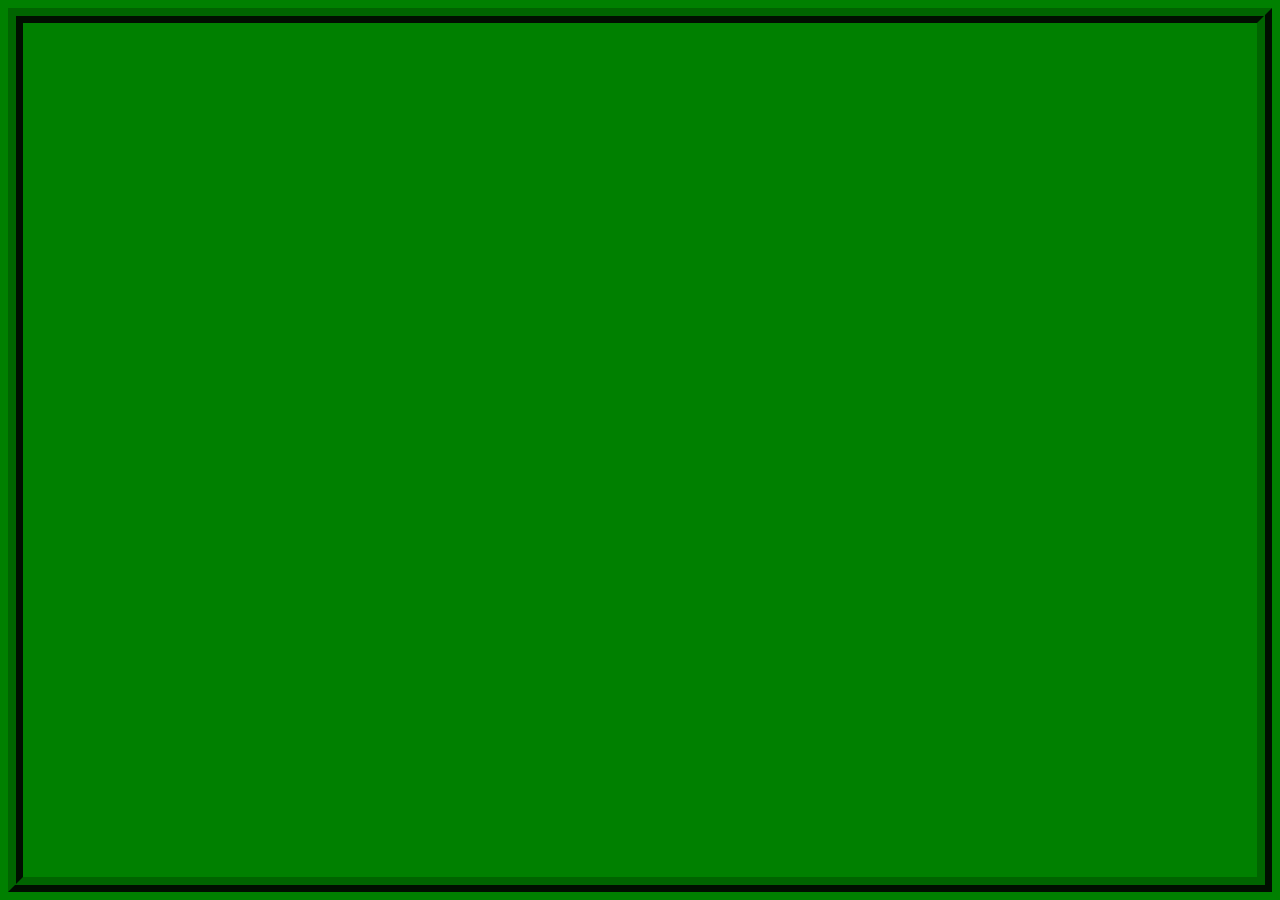
==== game/index.html @ 71418a04 "Update and rename index.html to game/index.html" ====
<!DOCTYPE>
<html>
	<head>
		<title>
			max1's dandy site | RPG
		</title>
		<link rel="shortcut icon" href="../img/smileyface2.gif">
		<style>
			html {
				background-color: green;
				font-family: Courier;
				text-align: center;
			}

			body {
				background-color: green;
				border: 4mm ridge darkgreen;
			}

			a {
				color: white;
				border: 20px;
			}


			button {
				background-color: green;
				color: white;
			}

			button:hover {
				background-color: lightblue;
				color: black;
			}
		</style>
	</head>
	<body onload="start()">
		<canvas id='canvas' height='300' width='600'></canvas>
		<div style="text-align: center;">
			<br>
			<input style="display: none;" id="typedInput" type="text">
			<br>
			<button style="display: none;" id="submitButton" onclick="typedAnswerSubmit()">Submit</button>
		<div>
			
		<script src="initMain.js" type="text/javascript"></script>
		<script src="dialogue.js" type="text/javascript"></script>
		<script src="!game.js" type="text/javascript"></script>
	</body>
</html>
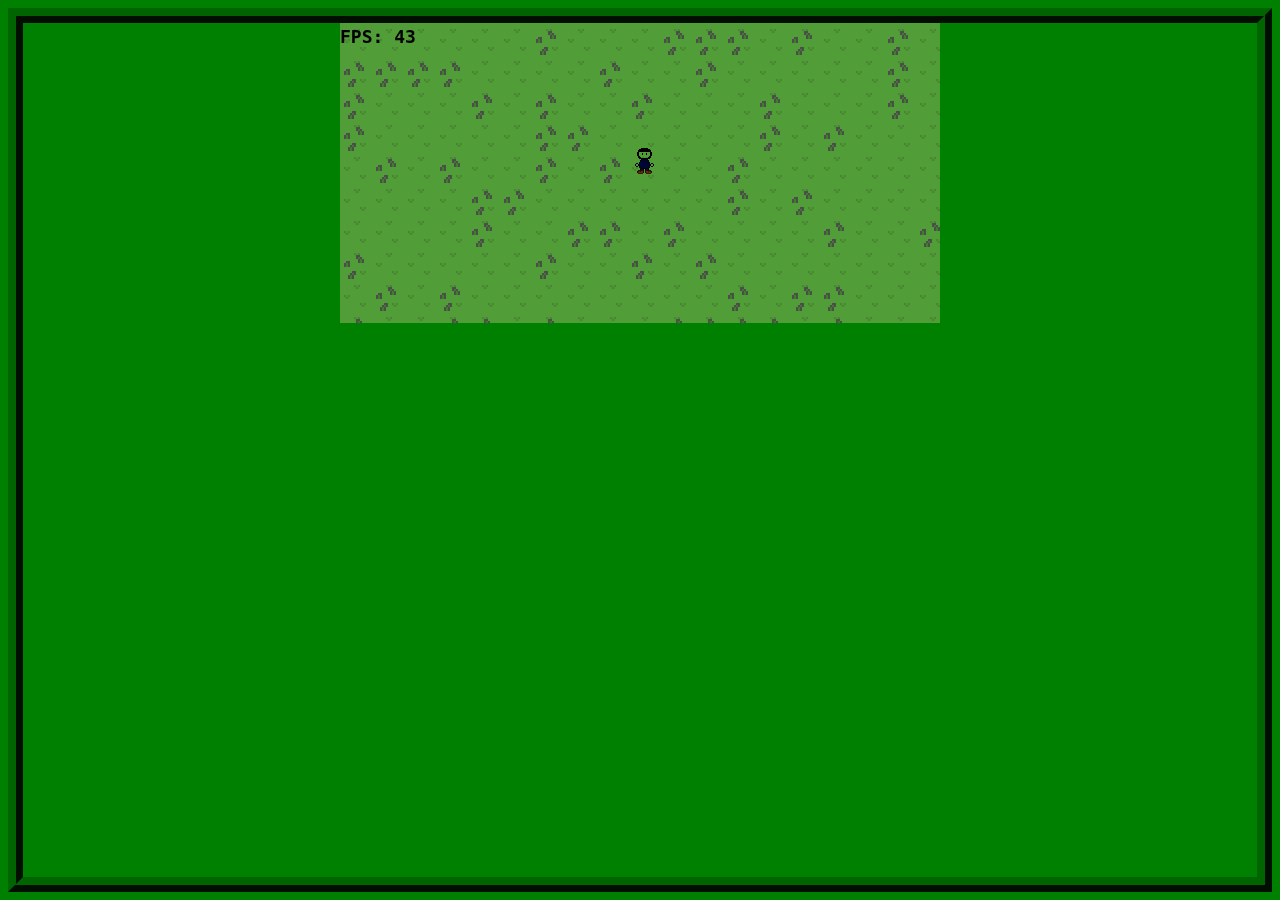
==== commit fe6ba47d: "Last 3 were a big update" ====
--- a/game/index.html
+++ b/game/index.html
@@ -42,7 +42,7 @@
 			<br>
 			<button style="display: none;" id="submitButton" onclick="typedAnswerSubmit()">Submit</button>
 		<div>
-			
+ 			
 		<script src="initMain.js" type="text/javascript"></script>
 		<script src="dialogue.js" type="text/javascript"></script>
 		<script src="!game.js" type="text/javascript"></script>
